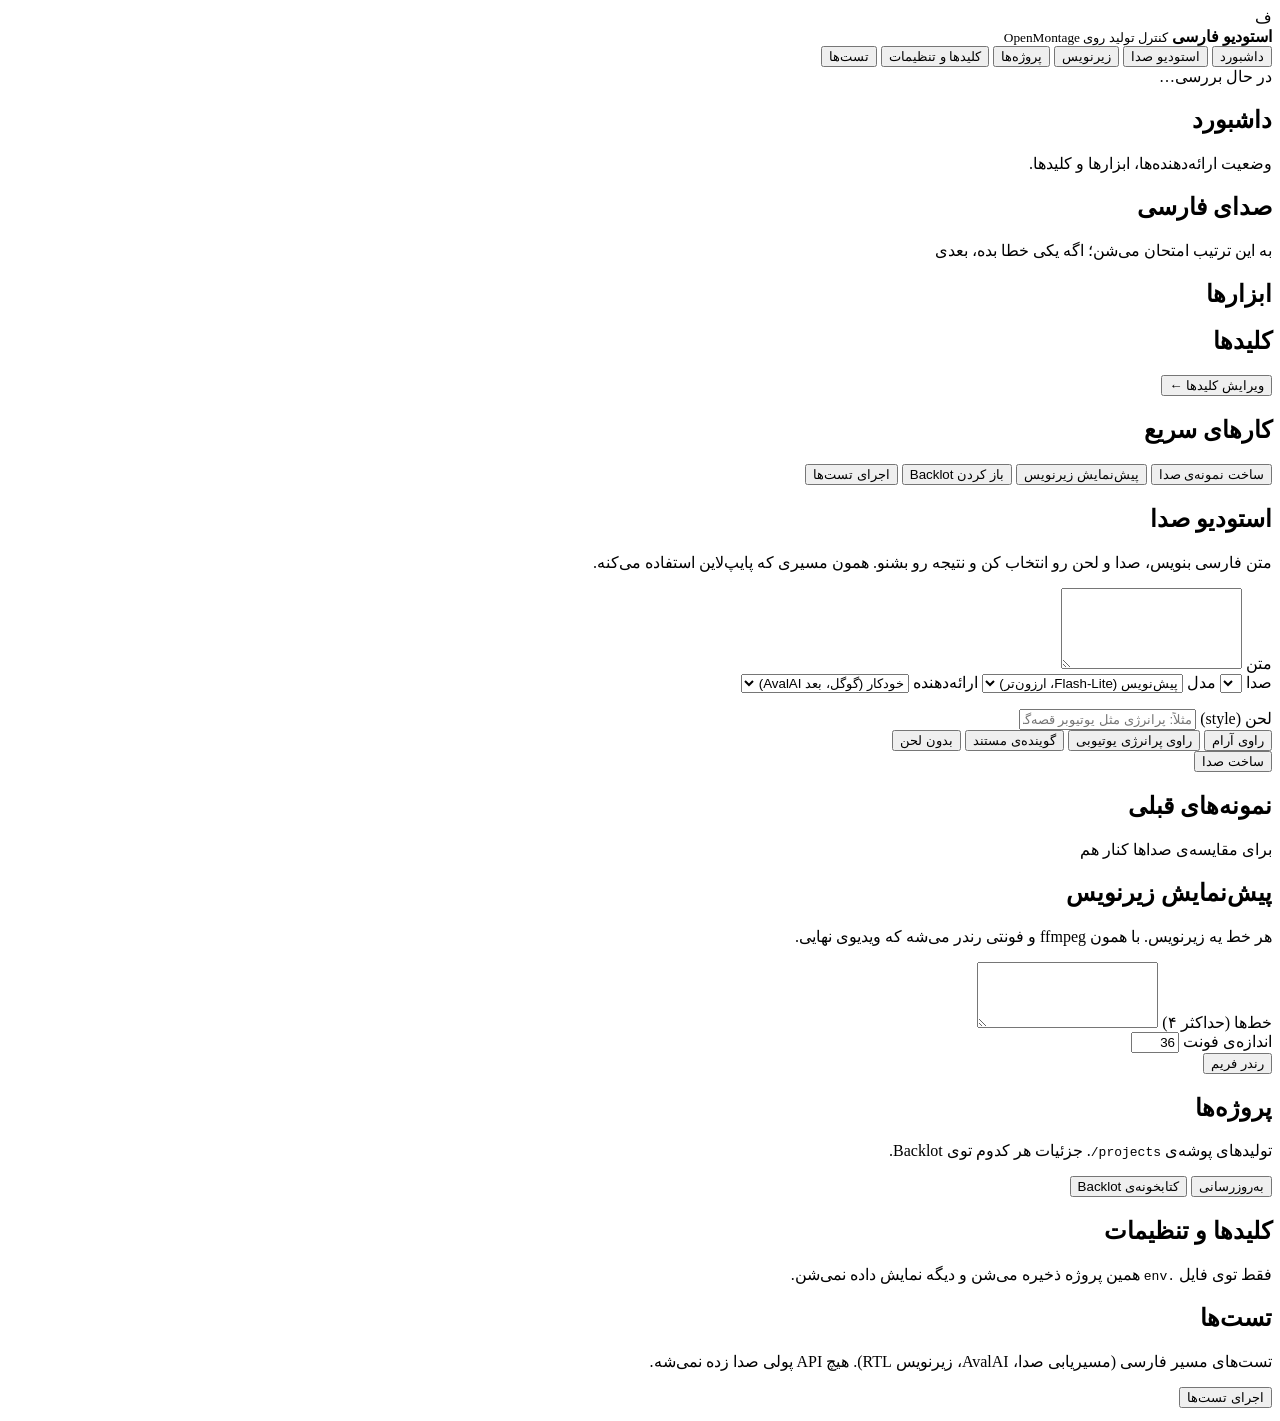
==== studio_fa/ui/index.html @ f42a8fb5 "Add Studio FA, a local control panel for Persian productions python -m studio_fa (or studio-fa.bat) " ====
<!doctype html>
<html lang="fa" dir="rtl">
<head>
<meta charset="utf-8">
<meta name="viewport" content="width=device-width, initial-scale=1">
<title>استودیو فارسی</title>
<link rel="stylesheet" href="/ui/app.css">
</head>
<body>
<div class="shell">
  <aside class="side">
    <div class="brand">
      <span class="brand-mark">ف</span>
      <div>
        <strong>استودیو فارسی</strong>
        <small>کنترل تولید روی OpenMontage</small>
      </div>
    </div>
    <nav id="nav">
      <button data-tab="home" class="active">داشبورد</button>
      <button data-tab="voice">استودیو صدا</button>
      <button data-tab="subs">زیرنویس</button>
      <button data-tab="projects">پروژه‌ها</button>
      <button data-tab="keys">کلیدها و تنظیمات</button>
      <button data-tab="tests">تست‌ها</button>
    </nav>
    <div class="side-foot" id="side-foot">در حال بررسی…</div>
  </aside>

  <main>
    <!-- Dashboard -->
    <section id="tab-home" class="tab active">
      <header class="page-head">
        <h1>داشبورد</h1>
        <p>وضعیت ارائه‌دهنده‌ها، ابزارها و کلیدها.</p>
      </header>
      <div class="grid">
        <div class="card span-2">
          <div class="card-head">
            <h2>صدای فارسی</h2>
            <span class="hint">به این ترتیب امتحان می‌شن؛ اگه یکی خطا بده، بعدی</span>
          </div>
          <ol class="providers" id="providers"></ol>
        </div>
        <div class="card">
          <h2>ابزارها</h2>
          <ul class="checks" id="tools"></ul>
        </div>
        <div class="card">
          <h2>کلیدها</h2>
          <ul class="checks" id="keys-summary"></ul>
          <button class="link" data-goto="keys">ویرایش کلیدها ←</button>
        </div>
        <div class="card span-2">
          <h2>کارهای سریع</h2>
          <div class="actions">
            <button class="btn" data-goto="voice">ساخت نمونه‌ی صدا</button>
            <button class="btn ghost" data-goto="subs">پیش‌نمایش زیرنویس</button>
            <button class="btn ghost" id="open-library">باز کردن Backlot</button>
            <button class="btn ghost" data-goto="tests">اجرای تست‌ها</button>
          </div>
        </div>
      </div>
    </section>

    <!-- Voice studio -->
    <section id="tab-voice" class="tab">
      <header class="page-head">
        <h1>استودیو صدا</h1>
        <p>متن فارسی بنویس، صدا و لحن رو انتخاب کن و نتیجه رو بشنو. همون مسیری که پایپ‌لاین استفاده می‌کنه.</p>
      </header>
      <div class="grid">
        <form class="card span-2" id="tts-form">
          <label>متن
            <textarea id="tts-text" rows="5" maxlength="3000"></textarea>
          </label>
          <div class="row">
            <span class="hint" id="tts-count"></span>
          </div>
          <div class="fields">
            <label>صدا
              <select id="tts-voice"></select>
            </label>
            <label>مدل
              <select id="tts-model">
                <option value="gemini-3.8-flash-lite-tts">پیش‌نویس (Flash-Lite، ارزون‌تر)</option>
                <option value="gemini-3.8-flash-tts">نهایی (Flash)</option>
              </select>
            </label>
            <label>ارائه‌دهنده
              <select id="tts-provider">
                <option value="auto">خودکار (گوگل، بعد AvalAI)</option>
                <option value="gemini">فقط گوگل</option>
                <option value="avalai">فقط AvalAI</option>
              </select>
            </label>
          </div>
          <p class="voice-desc" id="voice-desc"></p>
          <label>لحن (style)
            <input id="tts-style" type="text" maxlength="500" placeholder="مثلاً: پرانرژی مثل یوتیوبر قصه‌گو، لهجه‌ی تهرانی محاوره">
          </label>
          <div class="chips" id="style-chips">
            <button type="button" data-style="راوی آرام و گرم، قصه‌گو، با مکث‌های طبیعی، لهجه‌ی تهرانی محاوره">راوی آرام</button>
            <button type="button" data-style="پرانرژی و هیجان‌زده مثل یوتیوبر قصه‌گو، سریع و سرزنده، لهجه‌ی تهرانی محاوره">راوی پرانرژی یوتیوبی</button>
            <button type="button" data-style="رسمی و شمرده مثل گوینده‌ی مستند">گوینده‌ی مستند</button>
            <button type="button" data-style="">بدون لحن</button>
          </div>
          <div class="actions">
            <button class="btn" type="submit" id="tts-go">ساخت صدا</button>
            <span class="status" id="tts-status"></span>
          </div>
        </form>
        <div class="card span-2 hidden" id="tts-result"></div>
        <div class="card span-2">
          <div class="card-head">
            <h2>نمونه‌های قبلی</h2>
            <span class="hint">برای مقایسه‌ی صداها کنار هم</span>
          </div>
          <div id="tts-history" class="history"></div>
        </div>
      </div>
    </section>

    <!-- Subtitles -->
    <section id="tab-subs" class="tab">
      <header class="page-head">
        <h1>پیش‌نمایش زیرنویس</h1>
        <p>هر خط یه زیرنویس. با همون ffmpeg و فونتی رندر می‌شه که ویدیوی نهایی.</p>
      </header>
      <div class="grid">
        <form class="card span-2" id="subs-form">
          <label>خط‌ها (حداکثر ۴)
            <textarea id="subs-lines" rows="4"></textarea>
          </label>
          <div class="fields">
            <label>اندازه‌ی فونت
              <input id="subs-size" type="number" min="16" max="96" value="36">
            </label>
          </div>
          <div class="actions">
            <button class="btn" type="submit" id="subs-go">رندر فریم</button>
            <span class="status" id="subs-status"></span>
          </div>
        </form>
        <div class="card span-2 hidden" id="subs-result"></div>
      </div>
    </section>

    <!-- Projects -->
    <section id="tab-projects" class="tab">
      <header class="page-head">
        <h1>پروژه‌ها</h1>
        <p>تولیدهای پوشه‌ی <code>projects/</code>. جزئیات هر کدوم توی Backlot.</p>
      </header>
      <div class="card">
        <div class="actions">
          <button class="btn ghost" id="projects-refresh">به‌روزرسانی</button>
          <button class="btn ghost" id="open-library-2">کتابخونه‌ی Backlot</button>
        </div>
        <div id="projects-list" class="projects"></div>
      </div>
    </section>

    <!-- Keys -->
    <section id="tab-keys" class="tab">
      <header class="page-head">
        <h1>کلیدها و تنظیمات</h1>
        <p>فقط توی فایل <code>.env</code> همین پروژه ذخیره می‌شن و دیگه نمایش داده نمی‌شن.</p>
      </header>
      <div class="card" id="env-form"></div>
    </section>

    <!-- Tests -->
    <section id="tab-tests" class="tab">
      <header class="page-head">
        <h1>تست‌ها</h1>
        <p>تست‌های مسیر فارسی (مسیریابی صدا، AvalAI، زیرنویس RTL). هیچ API پولی صدا زده نمی‌شه.</p>
      </header>
      <div class="card">
        <div class="actions">
          <button class="btn" id="tests-go">اجرای تست‌ها</button>
          <span class="status" id="tests-status"></span>
        </div>
        <pre id="tests-output" class="hidden"></pre>
      </div>
    </section>
  </main>
</div>
<div class="toast hidden" id="toast"></div>
<script src="/ui/app.js"></script>
</body>
</html>
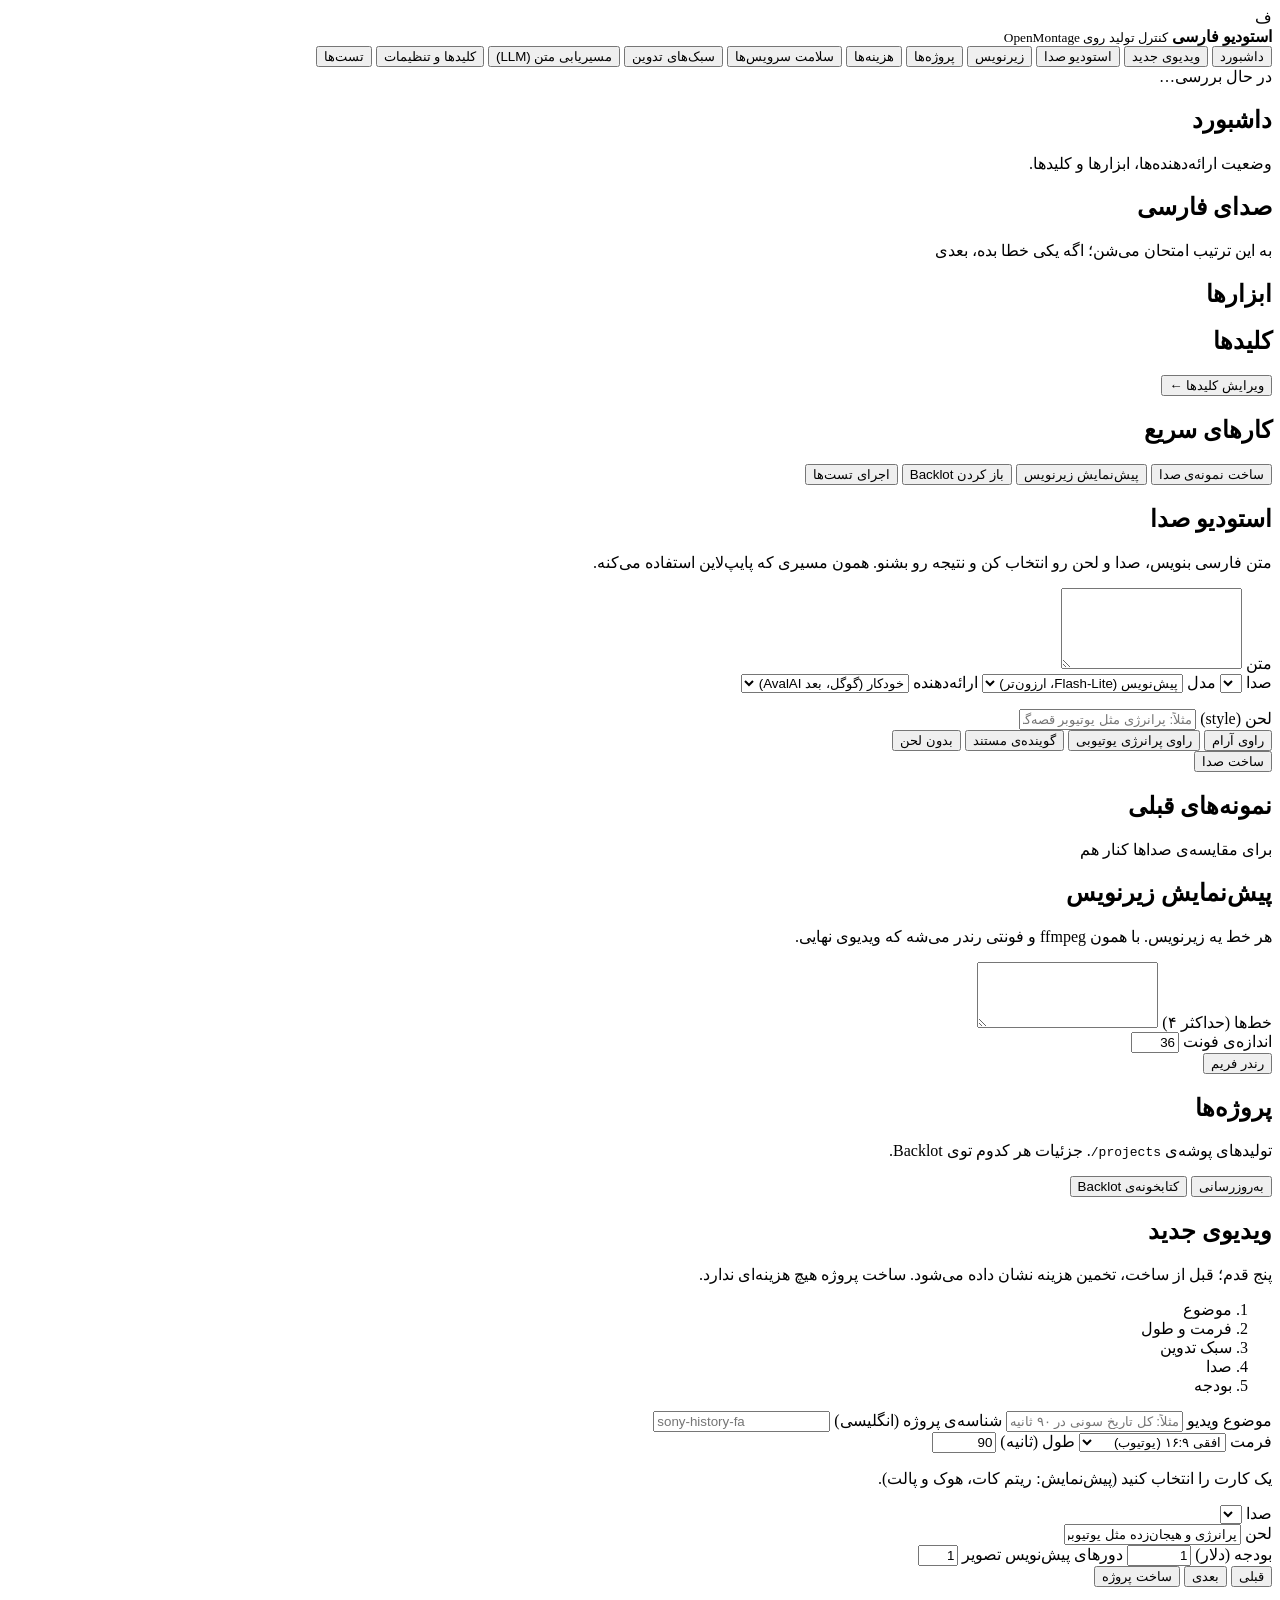
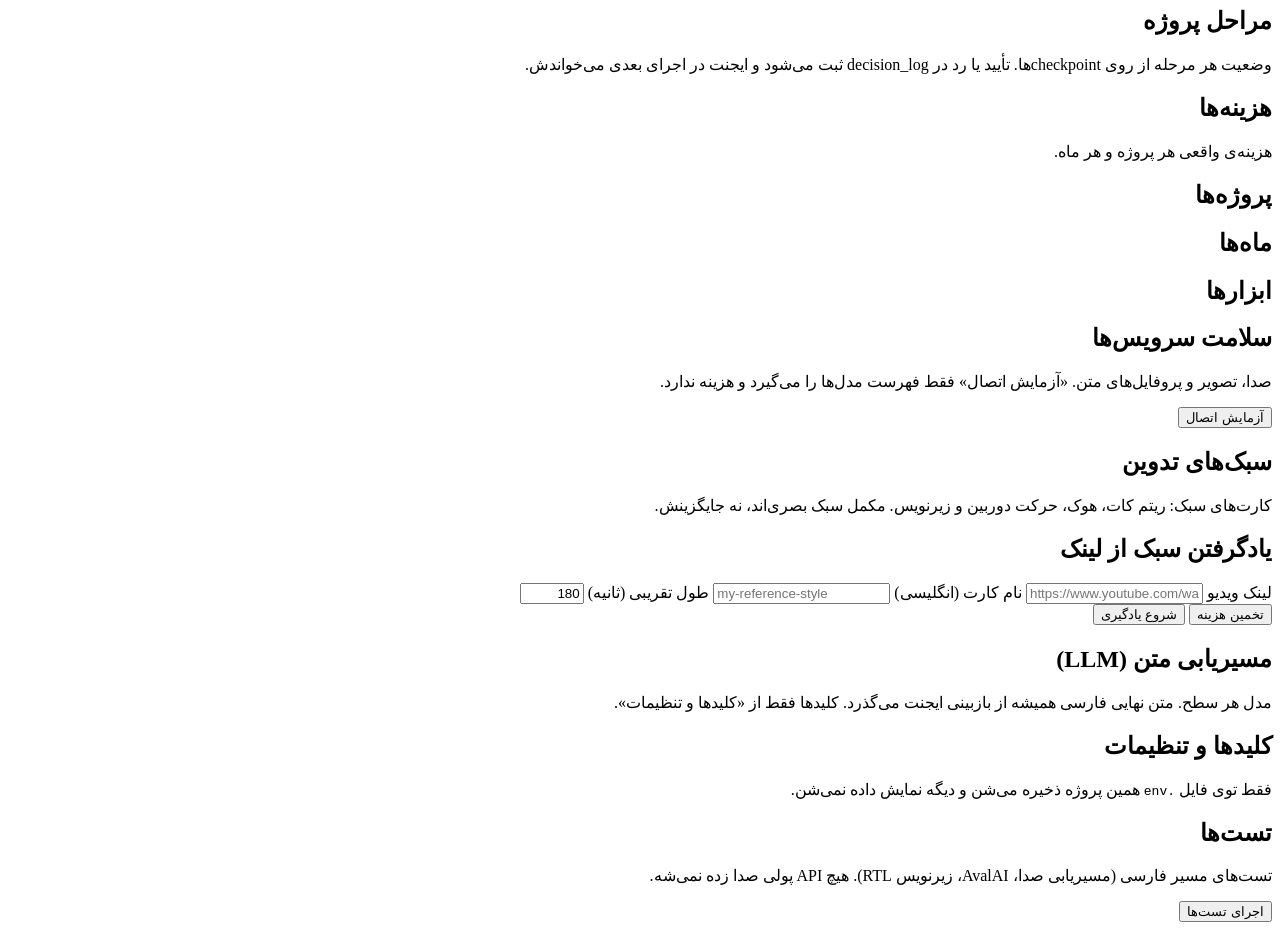
==== commit 41e1f403: "Phase 6: Studio FA production pages; phase 7 waits for the owner - new-video wizard with a cost esti" ====
--- a/studio_fa/ui/index.html
+++ b/studio_fa/ui/index.html
@@ -18,9 +18,14 @@
     </div>
     <nav id="nav">
       <button data-tab="home" class="active">داشبورد</button>
+      <button data-tab="new">ویدیوی جدید</button>
       <button data-tab="voice">استودیو صدا</button>
       <button data-tab="subs">زیرنویس</button>
       <button data-tab="projects">پروژه‌ها</button>
+      <button data-tab="costs">هزینه‌ها</button>
+      <button data-tab="health">سلامت سرویس‌ها</button>
+      <button data-tab="styles">سبک‌های تدوین</button>
+      <button data-tab="routing">مسیریابی متن (LLM)</button>
       <button data-tab="keys">کلیدها و تنظیمات</button>
       <button data-tab="tests">تست‌ها</button>
     </nav>
@@ -161,6 +166,135 @@
       </div>
     </section>
 
+    <!-- New video wizard -->
+    <section id="tab-new" class="tab">
+      <header class="page-head">
+        <h1>ویدیوی جدید</h1>
+        <p>پنج قدم؛ قبل از ساخت، تخمین هزینه نشان داده می‌شود. ساخت پروژه هیچ هزینه‌ای ندارد.</p>
+      </header>
+      <ol class="stepper" id="wiz-steps">
+        <li class="active">موضوع</li><li>فرمت و طول</li><li>سبک تدوین</li><li>صدا</li><li>بودجه</li>
+      </ol>
+      <form class="card" id="wiz-form">
+        <div class="wiz-step" data-step="0">
+          <label>موضوع ویدیو
+            <input id="wiz-topic" type="text" maxlength="300" placeholder="مثلاً: کل تاریخ سونی در ۹۰ ثانیه">
+          </label>
+          <label>شناسه‌ی پروژه (انگلیسی)
+            <input id="wiz-id" type="text" maxlength="60" dir="ltr" placeholder="sony-history-fa">
+          </label>
+        </div>
+        <div class="wiz-step hidden" data-step="1">
+          <div class="fields">
+            <label>فرمت
+              <select id="wiz-format"><option value="landscape">افقی ۱۶:۹ (یوتیوب)</option><option value="vertical">عمودی ۹:۱۶ (شورتس)</option></select>
+            </label>
+            <label>طول (ثانیه)
+              <input id="wiz-duration" type="number" min="15" max="1200" value="90">
+            </label>
+          </div>
+        </div>
+        <div class="wiz-step hidden" data-step="2">
+          <p class="hint">یک کارت را انتخاب کنید (پیش‌نمایش: ریتم کات، هوک و پالت).</p>
+          <div class="gallery" id="wiz-styles"></div>
+        </div>
+        <div class="wiz-step hidden" data-step="3">
+          <div class="fields">
+            <label>صدا <select id="wiz-voice"></select></label>
+          </div>
+          <label>لحن
+            <input id="wiz-voice-style" type="text" maxlength="300" value="پرانرژی و هیجان‌زده مثل یوتیوبر قصه‌گو، لهجه‌ی تهرانی محاوره">
+          </label>
+        </div>
+        <div class="wiz-step hidden" data-step="4">
+          <div class="fields">
+            <label>بودجه (دلار)
+              <input id="wiz-budget" type="number" min="0" max="50" step="0.1" value="1">
+            </label>
+            <label>دورهای پیش‌نویس تصویر
+              <input id="wiz-rounds" type="number" min="0" max="5" value="1">
+            </label>
+          </div>
+          <div id="wiz-estimate" class="estimate"></div>
+        </div>
+        <div class="actions">
+          <button class="btn ghost" type="button" id="wiz-back">قبلی</button>
+          <button class="btn" type="button" id="wiz-next">بعدی</button>
+          <button class="btn hidden" type="submit" id="wiz-create">ساخت پروژه</button>
+          <span class="status" id="wiz-status"></span>
+        </div>
+      </form>
+    </section>
+
+    <!-- Timeline -->
+    <section id="tab-timeline" class="tab">
+      <header class="page-head">
+        <h1 id="tl-title">مراحل پروژه</h1>
+        <p>وضعیت هر مرحله از روی checkpointها. تأیید یا رد در decision_log ثبت می‌شود و ایجنت در اجرای بعدی می‌خواندش.</p>
+      </header>
+      <div class="card"><ol class="timeline" id="tl-list"></ol></div>
+    </section>
+
+    <!-- Costs -->
+    <section id="tab-costs" class="tab">
+      <header class="page-head">
+        <h1>هزینه‌ها</h1>
+        <p id="costs-note">هزینه‌ی واقعی هر پروژه و هر ماه.</p>
+      </header>
+      <div class="grid">
+        <div class="card span-2"><h2>پروژه‌ها</h2><div id="costs-projects"></div></div>
+        <div class="card"><h2>ماه‌ها</h2><div id="costs-months"></div></div>
+        <div class="card"><h2>ابزارها</h2><div id="costs-tools"></div></div>
+      </div>
+    </section>
+
+    <!-- Health -->
+    <section id="tab-health" class="tab">
+      <header class="page-head">
+        <h1>سلامت سرویس‌ها</h1>
+        <p>صدا، تصویر و پروفایل‌های متن. «آزمایش اتصال» فقط فهرست مدل‌ها را می‌گیرد و هزینه ندارد.</p>
+      </header>
+      <div class="card">
+        <div class="actions">
+          <button class="btn" id="health-ping">آزمایش اتصال</button>
+          <span class="status" id="health-status"></span>
+        </div>
+        <div class="grid" id="health-grid"></div>
+      </div>
+    </section>
+
+    <!-- Styles -->
+    <section id="tab-styles" class="tab">
+      <header class="page-head">
+        <h1>سبک‌های تدوین</h1>
+        <p>کارت‌های سبک: ریتم کات، هوک، حرکت دوربین و زیرنویس. مکمل سبک بصری‌اند، نه جایگزینش.</p>
+      </header>
+      <div class="gallery" id="styles-gallery"></div>
+      <form class="card" id="learn-form">
+        <h2>یادگرفتن سبک از لینک</h2>
+        <div class="fields">
+          <label>لینک ویدیو <input id="learn-url" type="url" dir="ltr" placeholder="https://www.youtube.com/watch?v=…"></label>
+          <label>نام کارت (انگلیسی) <input id="learn-name" type="text" dir="ltr" placeholder="my-reference-style"></label>
+          <label>طول تقریبی (ثانیه) <input id="learn-duration" type="number" min="10" max="7200" value="180"></label>
+        </div>
+        <div id="learn-estimate" class="estimate"></div>
+        <div class="actions">
+          <button class="btn ghost" type="button" id="learn-est">تخمین هزینه</button>
+          <button class="btn" type="submit" id="learn-go">شروع یادگیری</button>
+          <span class="status" id="learn-status"></span>
+        </div>
+      </form>
+    </section>
+
+    <!-- LLM routing -->
+    <section id="tab-routing" class="tab">
+      <header class="page-head">
+        <h1>مسیریابی متن (LLM)</h1>
+        <p>مدل هر سطح. متن نهایی فارسی همیشه از بازبینی ایجنت می‌گذرد. کلیدها فقط از «کلیدها و تنظیمات».</p>
+      </header>
+      <div class="grid" id="routing-grid"></div>
+    </section>
+
     <!-- Keys -->
     <section id="tab-keys" class="tab">
       <header class="page-head">
@@ -188,5 +322,6 @@
 </div>
 <div class="toast hidden" id="toast"></div>
 <script src="/ui/app.js"></script>
+<script src="/ui/production.js"></script>
 </body>
 </html>
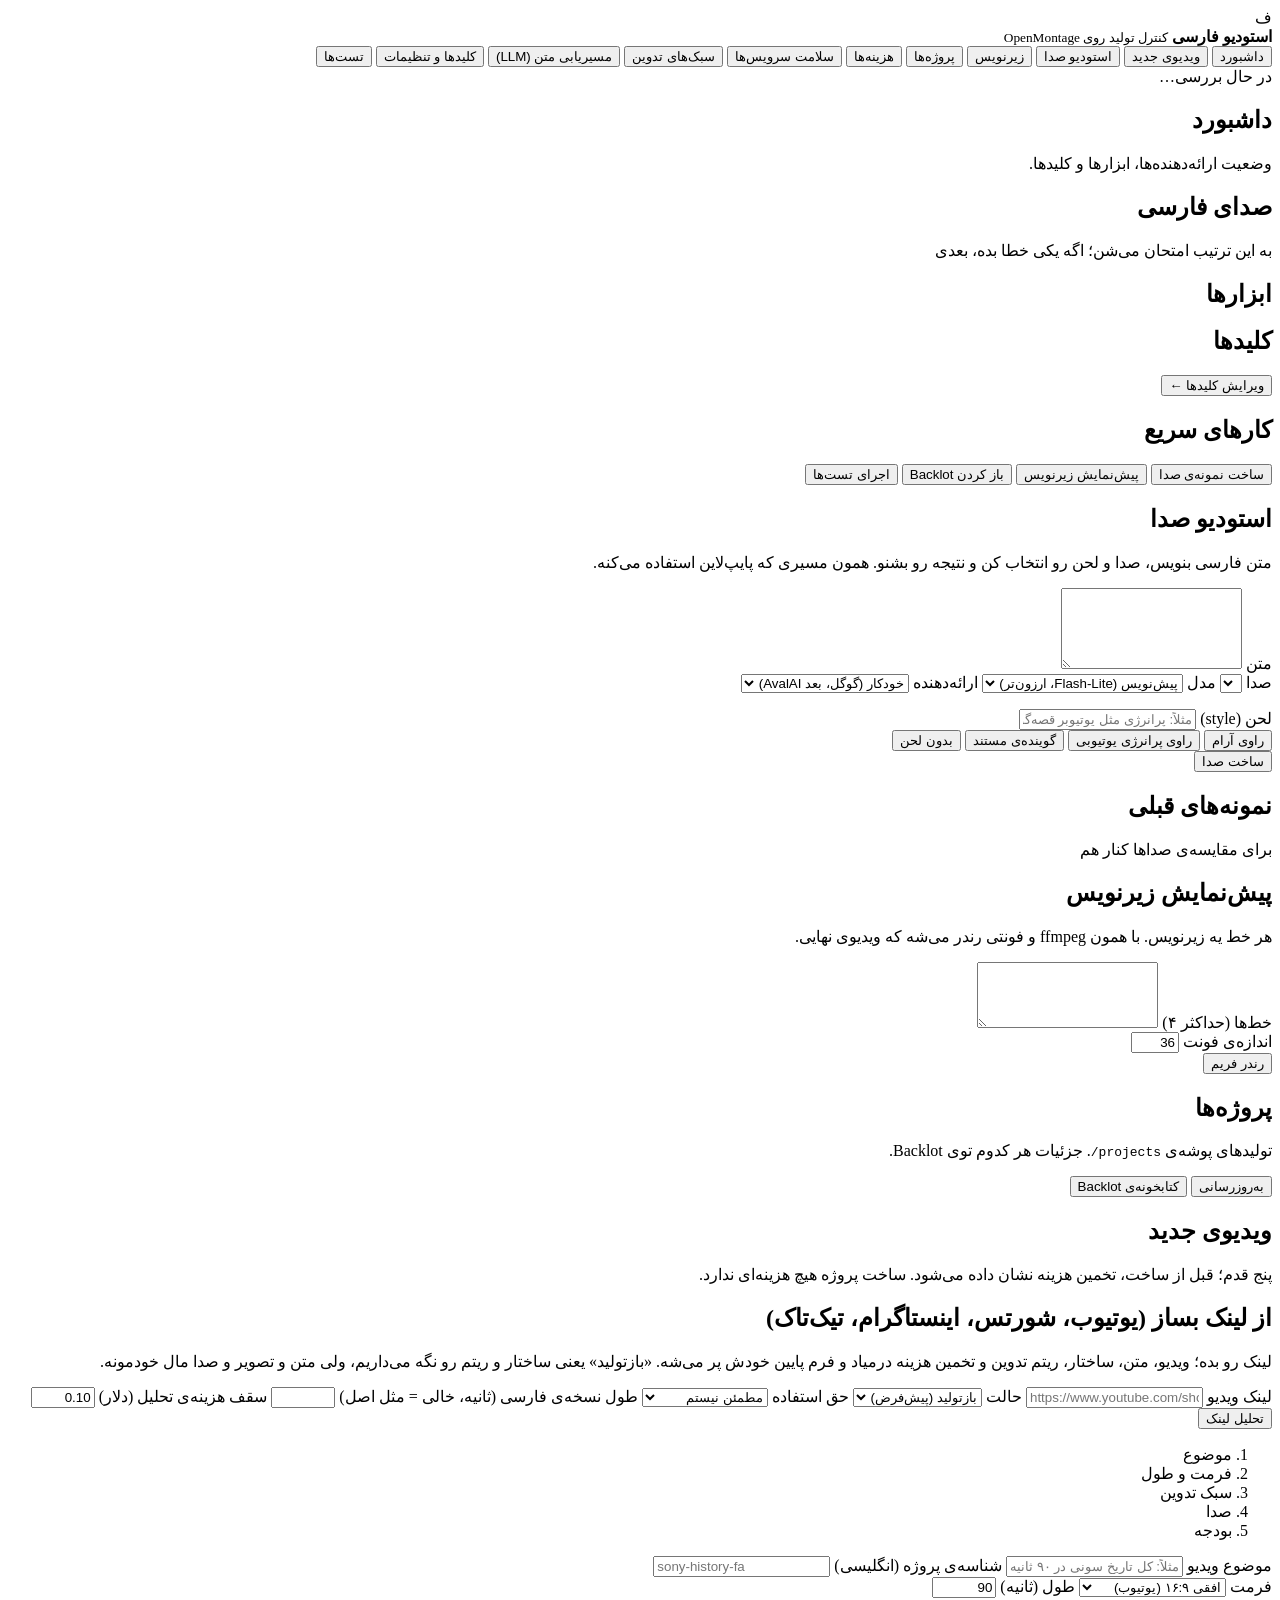
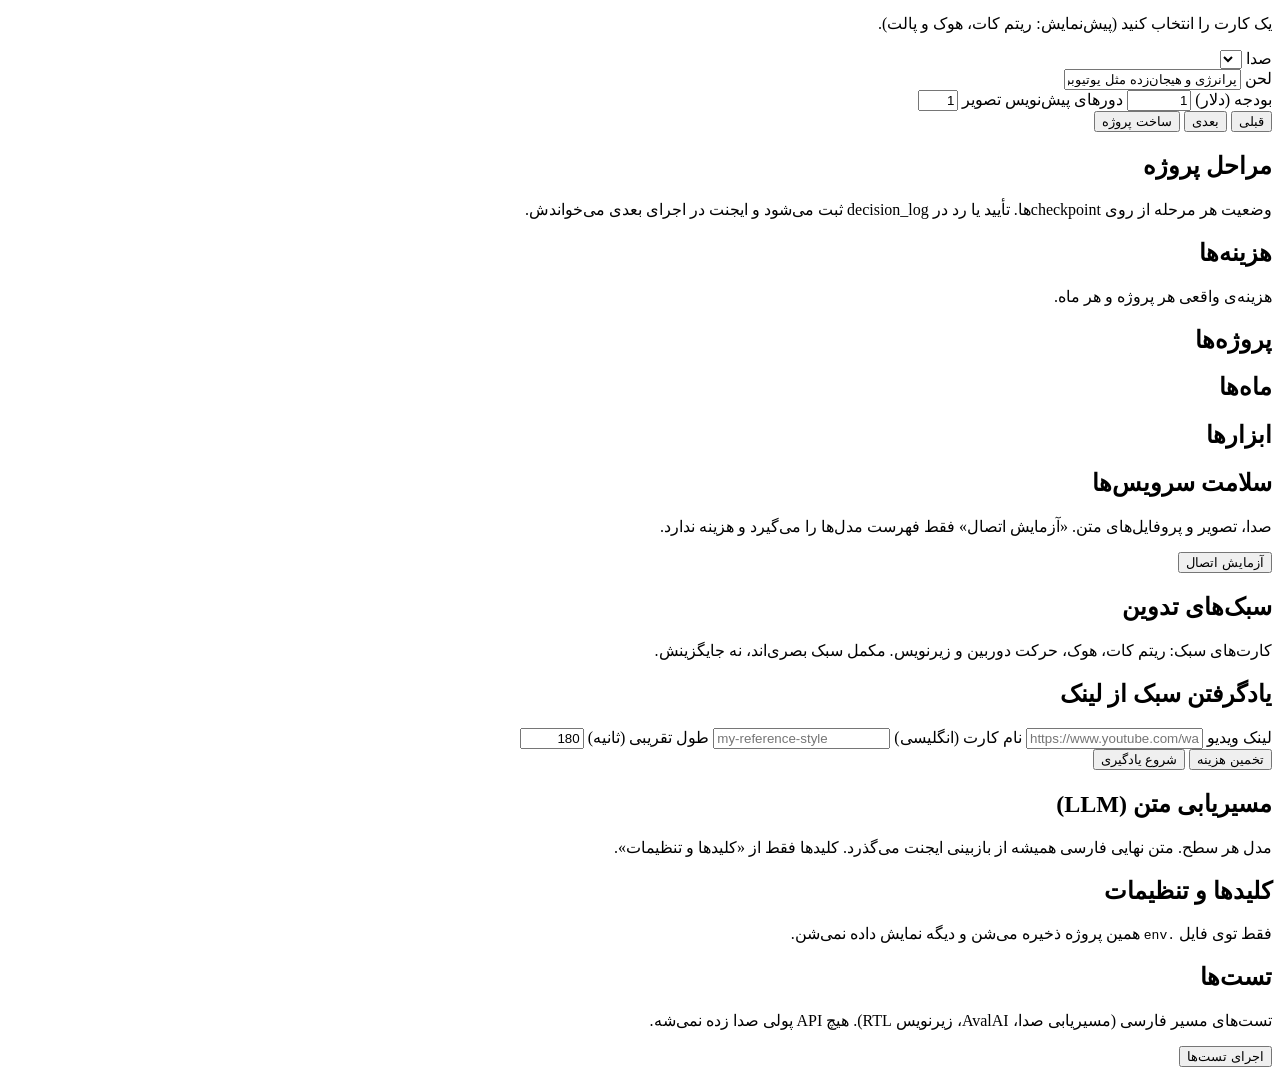
==== commit 224d84c9: "Remake a video in Persian from a link (YouTube Shorts and long, Instagram, TikTok) reference_kit tur" ====
--- a/studio_fa/ui/index.html
+++ b/studio_fa/ui/index.html
@@ -172,6 +172,30 @@
         <h1>ویدیوی جدید</h1>
         <p>پنج قدم؛ قبل از ساخت، تخمین هزینه نشان داده می‌شود. ساخت پروژه هیچ هزینه‌ای ندارد.</p>
       </header>
+      <form class="card" id="remake-form">
+        <h2>از لینک بساز (یوتیوب، شورتس، اینستاگرام، تیک‌تاک)</h2>
+        <p class="hint">لینک رو بده؛ ویدیو، متن، ساختار، ریتم تدوین و تخمین هزینه درمیاد و فرم پایین خودش پر می‌شه.
+          «بازتولید» یعنی ساختار و ریتم رو نگه می‌داریم، ولی متن و تصویر و صدا مال خودمونه.</p>
+        <div class="fields">
+          <label>لینک ویدیو <input id="remake-url" type="url" dir="ltr" placeholder="https://www.youtube.com/shorts/…"></label>
+          <label>حالت
+            <select id="remake-mode"><option value="transcreate">بازتولید (پیش‌فرض)</option><option value="dub">دوبله</option></select>
+          </label>
+          <label class="hidden" id="remake-rights-label">حق استفاده
+            <select id="remake-rights">
+              <option value="unknown">مطمئن نیستم</option><option value="own">ویدیوی خودمه</option>
+              <option value="licensed">مجوز دارم</option><option value="permission">صاحبش اجازه داده</option>
+            </select>
+          </label>
+          <label>طول نسخه‌ی فارسی (ثانیه، خالی = مثل اصل) <input id="remake-target" type="number" min="10" max="3600"></label>
+          <label>سقف هزینه‌ی تحلیل (دلار) <input id="remake-budget" type="number" min="0" max="0.5" step="0.01" value="0.10"></label>
+        </div>
+        <div class="actions">
+          <button class="btn" type="submit" id="remake-go">تحلیل لینک</button>
+          <span class="status" id="remake-status"></span>
+        </div>
+        <div id="remake-summary" class="hidden"></div>
+      </form>
       <ol class="stepper" id="wiz-steps">
         <li class="active">موضوع</li><li>فرمت و طول</li><li>سبک تدوین</li><li>صدا</li><li>بودجه</li>
       </ol>
